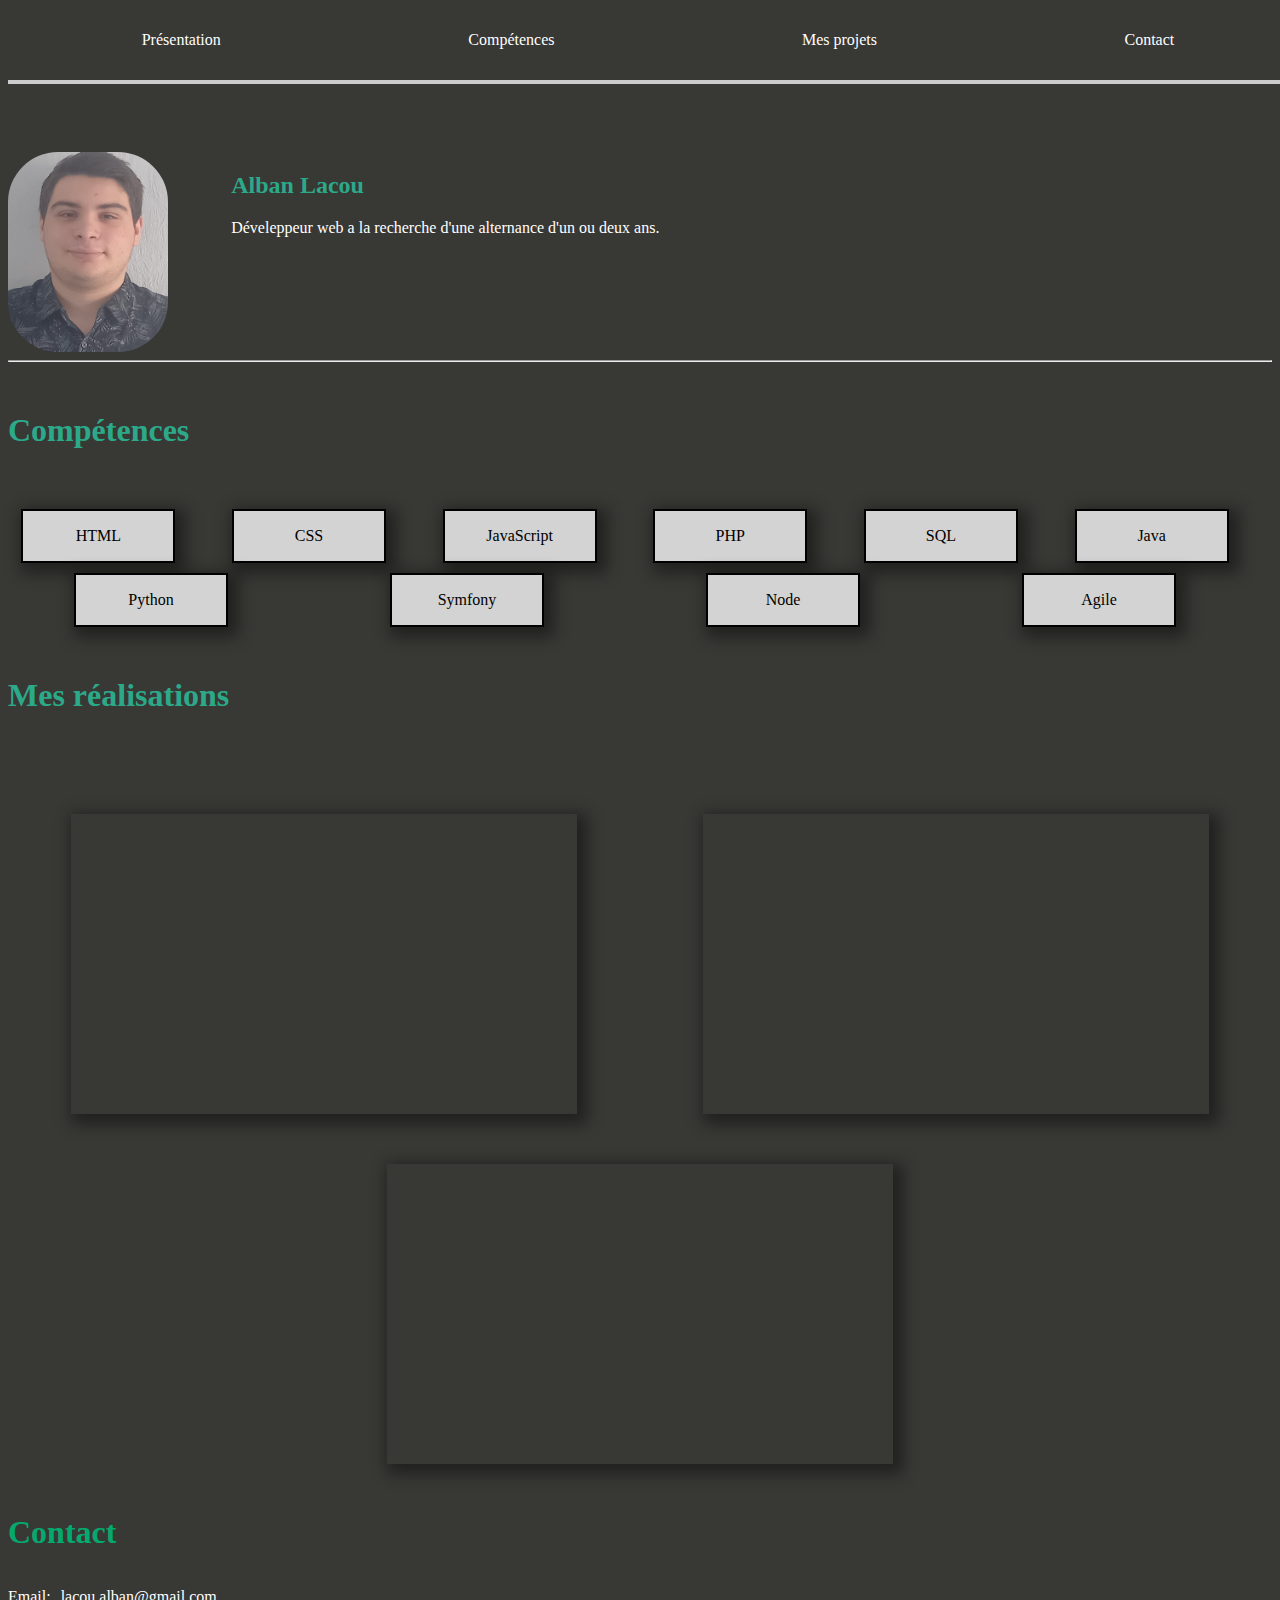
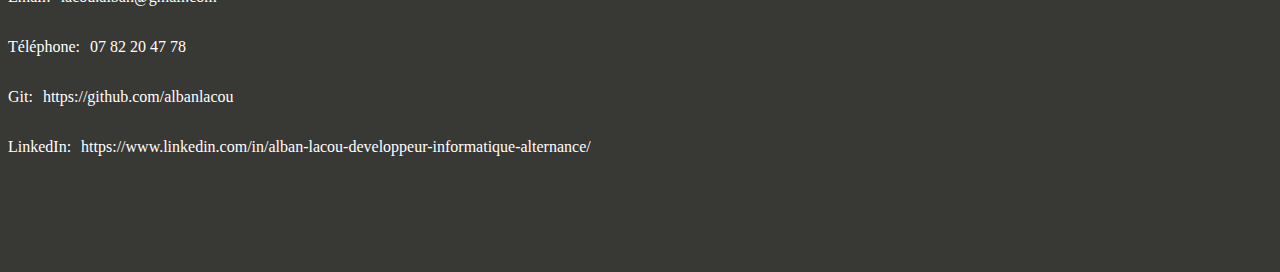
==== index.html @ bd70a718 "envoi du projet" ====
<!DOCTYPE html>
<html>
<head>
	<title>Alban Lacou - CV</title>
	<link rel="stylesheet" type="text/css" href="style.css">
</head>





<body>
	<nav>
		<div class="nav">
			<a href="#presentation">Présentation</a>
			<a href="#compétences">Compétences</a>
			<a href="#projets">Mes projets</a>
			<a href="#contact">Contact</a>
		</div>
		<div class="progress-container">
    		<div class="progress-bar" id="myBar"></div>
 		</div>
	</nav>



<hr class="sep">

	<div class="presentation" id="presentation">
		<img src="Images/profilPicture.jpg" class="profil">
		<div>
			<h2 class="nom">Alban Lacou</h2>
			<p class="description">Déveleppeur web a la recherche d'une alternance d'un ou deux ans.</p>
		</div>
		
	</div>
<hr>

	<div class="compétences" id="compétences">
		<h1>Compétences</h1>
		<div class="cont_items">
			<div class="item">HTML</div>
			<div class="item">CSS</div>
			<div class="item">JavaScript</div>
			<div class="item">PHP</div>
			<div class="item">SQL</div>
			<div class="item">Java</div>
			<div class="item">Python</div>
			<div class="item">Symfony</div>
			<div class="item">Node</div>
			<div class="item">Agile</div>
		</div>
		
	</div>

	<div class="projets" id="projets" >
		<h1>Mes réalisations</h1>
		<div class="cont_projets">
			<div class="twitter" id="projet">
				<div class="display">
					<h1>Projet Twitter</h1>
					<p>Projets twitter réalisé en 2 semaines avec une vingtaine d'étudiants. Avec HTML/CSS/JS/PHP/SQL</p>
					<a href="https://youtu.be/yOXe0LyWf7c" target="_blank"><button>Voir Le projet</button></a>
				</div>
			</div>

			<div class="marketplace" id="projet">
				<div class="display">
					<h1>MarketPlace Js</h1>
					<p>Un marketplace de cours d'informatique réaliser lors d'un projet scolaire en 1 semaine.</p>
					<a href="Market/ProjetDepart/index.html" target="_blank"><button>Voir Le projet</button></a>
					
				</div>
			</div>


			<div class="sudoku" id="projet">
				<div class="display">
					<h1>Sudoku solveur</h1>
					<p>Un solveur automatique de Sudoku réaliser en Java fait en 1 semaine</p>
					<a href="https://github.com/albanlacou/Sudoku" target="_blank"><button>Voir Le projet</button></a>
					
				</div>
			</div>
		</div>
		
		
		</div>

	<div class="contact" id="contact">
		<h1>Contact</h1>
		<div class="cont_contact">
			<div class="flex_contact">
				<label>Email:</label>
				<p>lacou.alban@gmail.com</p>
			</div>
			<div class="flex_contact">
				<label>Téléphone:</label>
				<p>07 82 20 47 78</p>
			</div>
			<div class="flex_contact">
				<label>Git:</label>
				<p><a href="https://github.com/albanlacou">https://github.com/albanlacou</a> </p>
			</div>
			<div class="flex_contact">
				<label>LinkedIn:</label>
				<p><a href="https://www.linkedin.com/in/alban-lacou-developpeur-informatique-alternance/">https://www.linkedin.com/in/alban-lacou-developpeur-informatique-alternance/</a> </p>
			</div>
		</div>
	</div>

<p style="margin-bottom:100px;"></p>
</body>

<script type="text/javascript" src="script.js" ></script>


</html>
---- style.css ----
html
{
	background-color: #383835;

}

hr
{
	color: 	#FFFACD;
}

a
{
	text-decoration: none;
	color: white;
}

nav
{
	position: fixed;
  	top: 0;
  	z-index: 1;
  	width: 100%;
}

.nav a:hover
{
	color: grey;
}

.nav
{
	padding: 10px;
	width: 100%;
	height: 60Px;
	background-color: #383835;
	display: flex;
	align-items: center;
	justify-content: space-around;
	

}

.sep
{
	margin-top: 50px;
}

.nom
{
	color: #2CA989;
}
.presentation
{
	margin-top: 100px;
	color:white;
	display: flex;
	align-items: flex-start;
	flex-direction: row;
	background-color: #383835;
	
}



.profil
{
	width: 160px;
	height:200px;
	border-radius : 50px;
	margin-right: 5%;
}

.cont_items
{
	display: flex;
	width: 100%;
	justify-content: space-around;
	margin-top: 50px;
	flex-wrap: wrap;
}

.compétences h1
{
	margin-top: 50px;
	color: #2CA989;
}

.item
{
	background-color: #D3D3D3;
	width: 150px;
	height: 50px;
	border: solid 2px;
	display: flex;
	align-items: center;
	justify-content: center;
	box-shadow: 5px 5px 15px 5px rgba(0,0,0,0.43);
	margin-top: 10px;
	margin-right: 30px;
}



/**
-----------------------------------

			PROGRESS BAR

-----------------------------------

**/
.progress-container {
  width: 100%;
  height: 4px;
  background: #ccc;
}


.progress-bar {
  height: 4px;
  background: #04AA6D;
  width: 0%;
}



/**
-----------------------------------

			Mes Projets

-----------------------------------

**/

#projet
{
	margin-top: 50px;
}

.cont_projets
{
	display: flex;
	justify-content: space-around;
	margin-top: 50px;
	flex-wrap: wrap;
}

.projets
{
	margin-top: 50px;
	color: #2CA989;
	

}

.twitter
{
	width: 40%;
	height: 300px;
	
	background-image: linear-gradient(90deg, rgba(98,98,98,0) 0%, rgba(98,98,98,0) 100%), url("Images/twitter.png");
	background-size: cover;
	box-shadow: 5px 5px 15px 5px rgba(0,0,0,0.43);

}



.twitter:hover
{
	background-image: linear-gradient(90deg, rgba(98,98,98,0.7) 0%, rgba(98,98,98,0.7) 100%), url("Images/twitter.png");
}

.twitter:hover .display
{
	opacity: 1;
}

.display
{
	height: 300px;
	opacity: 0;
	color: white;
	display: flex;
	justify-content: center;
	align-items: center;
	flex-direction: column;
}

.marketplace
{
	width: 40%;
	height: 300px;
	
	background-image: linear-gradient(90deg, rgba(98,98,98,0) 0%, rgba(98,98,98,0) 100%), url("Images/marketplace.png");
	background-size: cover;
	box-shadow: 5px 5px 15px 5px rgba(0,0,0,0.43);

}



.marketplace:hover
{
	background-image: linear-gradient(90deg, rgba(98,98,98,0.7) 0%, rgba(98,98,98,0.7) 100%), url("Images/marketplace.png");
}

.marketplace:hover .display
{
	opacity: 1;
}

.sudoku
{
	width: 40%;
	height: 300px;
	
	background-image: linear-gradient(90deg, rgba(98,98,98,0) 0%, rgba(98,98,98,0) 100%), url("Images/Sudoku.png");
	background-size: cover;
	box-shadow: 5px 5px 15px 5px rgba(0,0,0,0.43);
}

.sudoku:hover
{
	background-image: linear-gradient(90deg, rgba(98,98,98,0.7) 0%, rgba(98,98,98,0.7) 100%), url("Images/Sudoku.png");
}

.sudoku:hover .display
{
	opacity: 1;
}


/**
-----------------------------------

			Contact

-----------------------------------

**/

.contact
{
	margin-top: 50px;
}


.contact h1
{
	color: #04AA6D;
}

.cont_contact
{
	display: flex;
	justify-content: flex-start;
	align-items: center;
	flex-direction: column;
}

.flex_contact
{
	display: flex;
	flex-direction: row;
	width: 100%;
	justify-content: flex-start;
	align-items: center;
	color: white;
}

.flex_contact p
{
	margin-left: 10px;
}
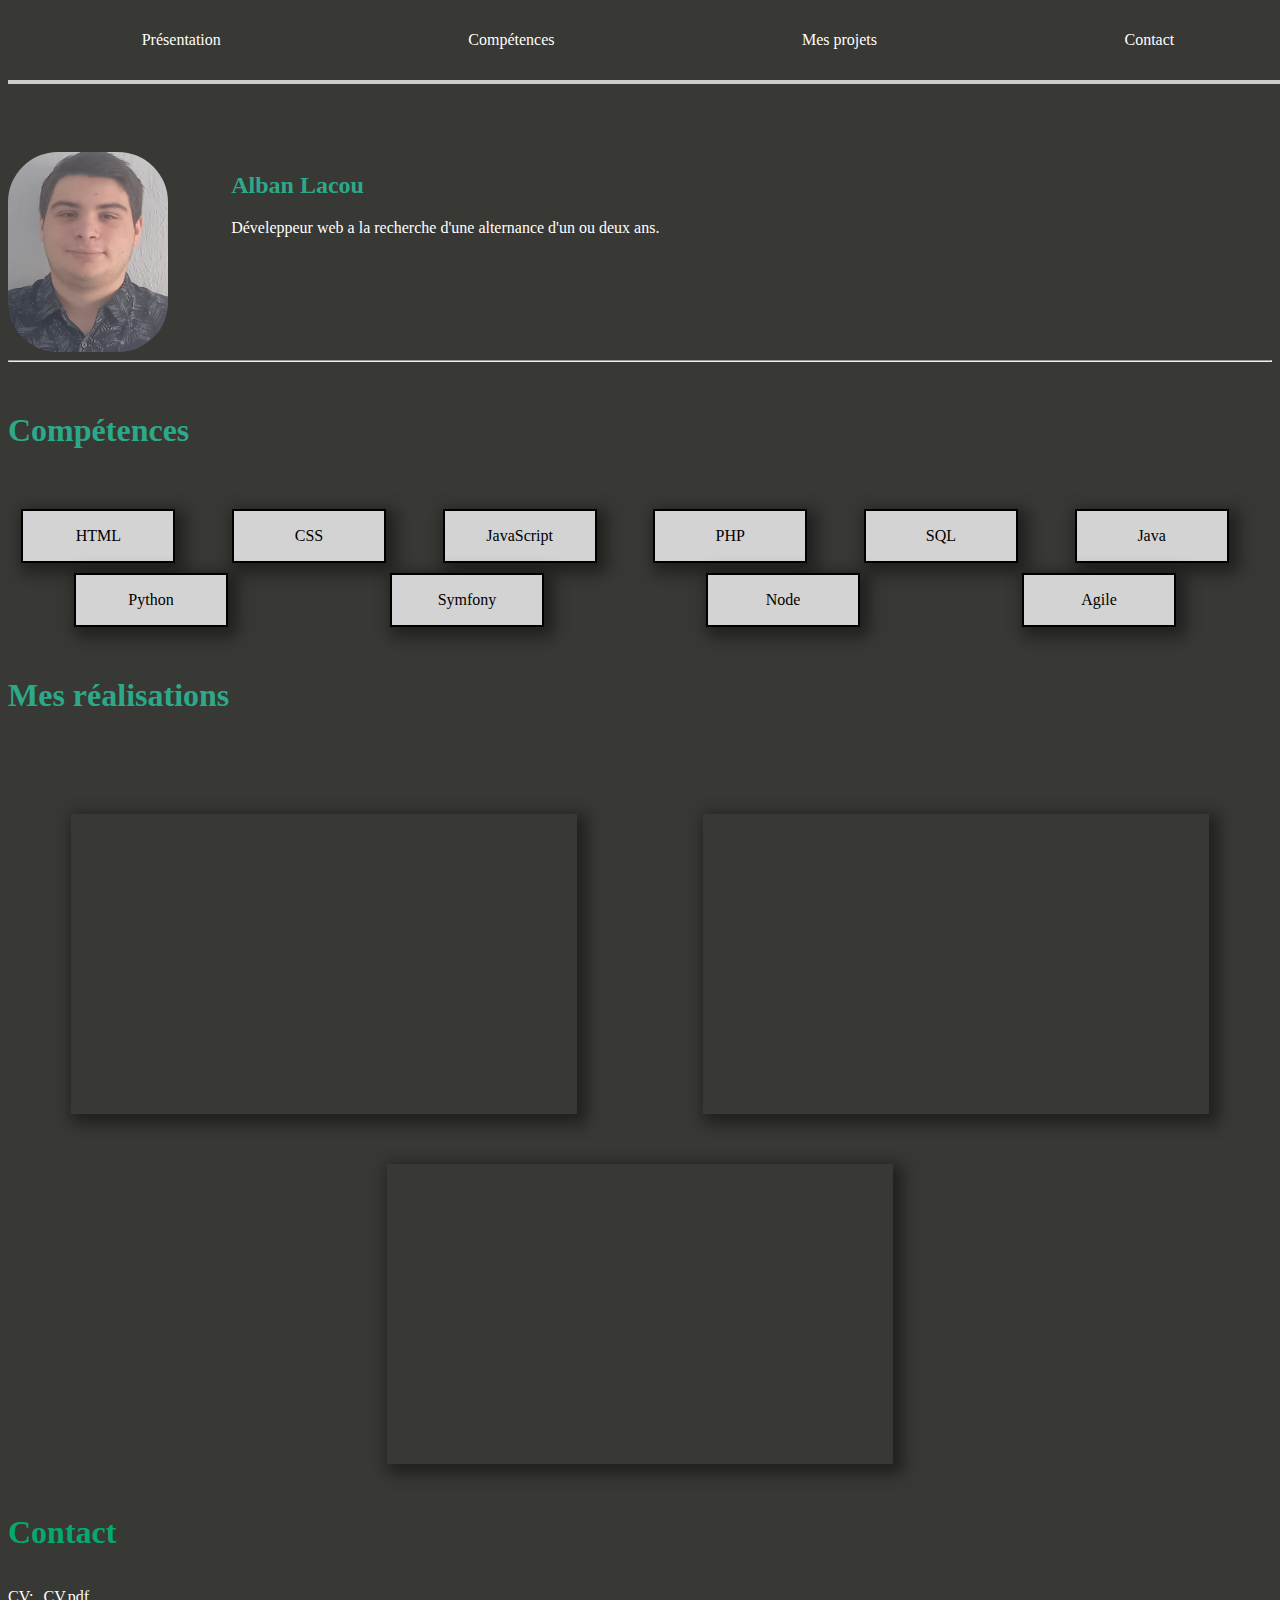
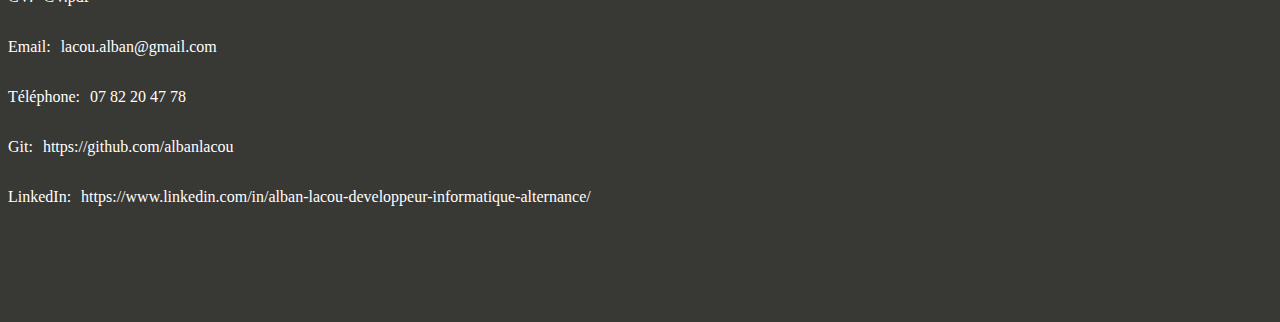
==== commit 7e729b30: "envoi" ====
--- a/index.html
+++ b/index.html
@@ -91,6 +91,10 @@
 		<h1>Contact</h1>
 		<div class="cont_contact">
 			<div class="flex_contact">
+				<label>CV:</label>
+				<p><a href="CV.pdf">CV.pdf</a> </p>
+		</div>
+			<div class="flex_contact">
 				<label>Email:</label>
 				<p>lacou.alban@gmail.com</p>
 			</div>
@@ -106,7 +110,7 @@
 				<label>LinkedIn:</label>
 				<p><a href="https://www.linkedin.com/in/alban-lacou-developpeur-informatique-alternance/">https://www.linkedin.com/in/alban-lacou-developpeur-informatique-alternance/</a> </p>
 			</div>
-		</div>
+
 	</div>
 
 <p style="margin-bottom:100px;"></p>
--- a/style.css
+++ b/style.css
@@ -170,7 +170,7 @@
 
 .twitter:hover
 {
-	background-image: linear-gradient(90deg, rgba(98,98,98,0.7) 0%, rgba(98,98,98,0.7) 100%), url("Images/twitter.png");
+	background-image: linear-gradient(90deg, rgba(98,98,98,0.7) 0%, rgba(98,98,98,0.7) 100%), url("./Images/twitter.png");
 }
 
 .twitter:hover .display
@@ -274,4 +274,4 @@
 .flex_contact p
 {
 	margin-left: 10px;
-}+}
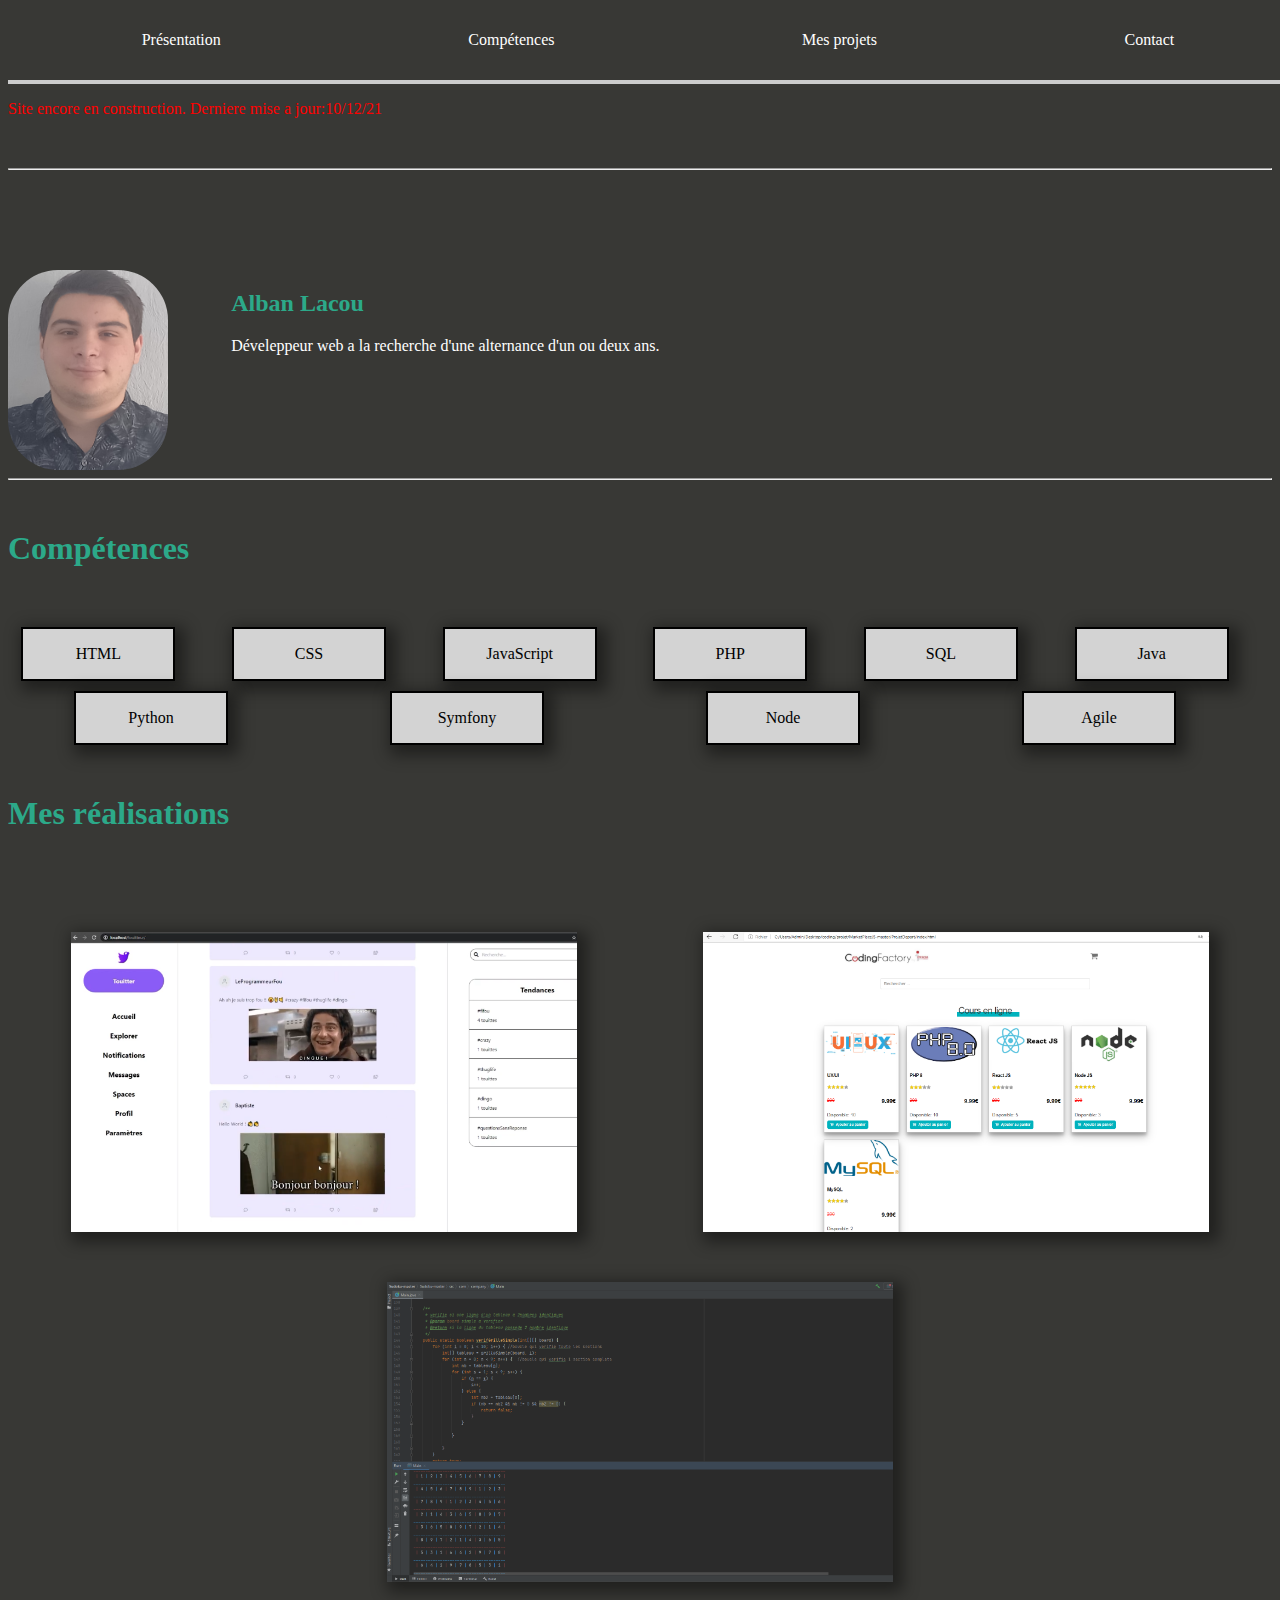
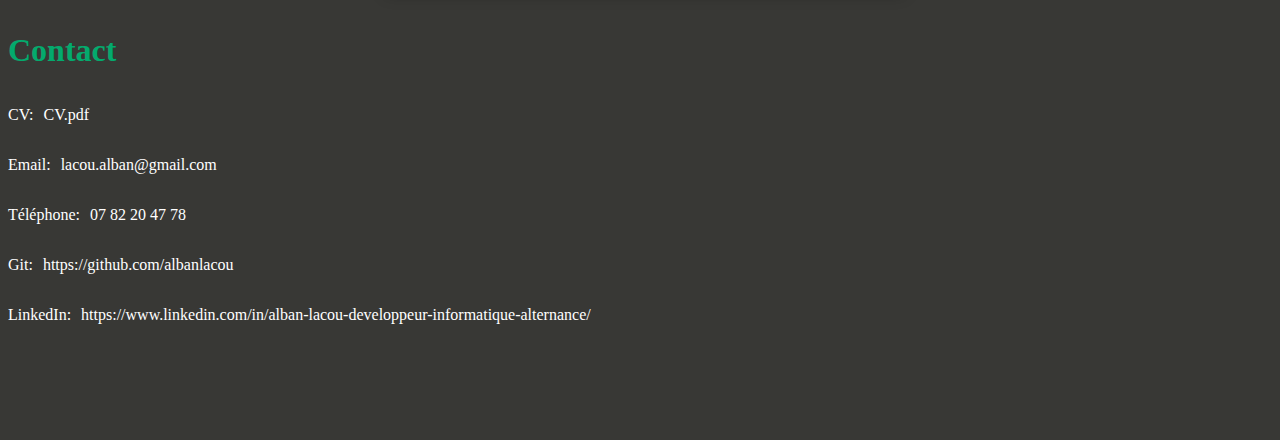
==== commit dbe52c4d: "Update index.html" ====
--- a/index.html
+++ b/index.html
@@ -10,6 +10,7 @@
 
 
 <body>
+
 	<nav>
 		<div class="nav">
 			<a href="#presentation">Présentation</a>
@@ -21,7 +22,7 @@
     		<div class="progress-bar" id="myBar"></div>
  		</div>
 	</nav>
-
+<p style="margin-top: 100px;color: red;">Site encore en construction. Derniere mise a jour:10/12/21</p>
 
 
 <hr class="sep">
--- a/style.css
+++ b/style.css
@@ -160,7 +160,7 @@
 	width: 40%;
 	height: 300px;
 	
-	background-image: linear-gradient(90deg, rgba(98,98,98,0) 0%, rgba(98,98,98,0) 100%), url("Images/twitter.png");
+	background-image: linear-gradient(90deg, rgba(98,98,98,0) 0%, rgba(98,98,98,0) 100%), url("Images/twitter.PNG");
 	background-size: cover;
 	box-shadow: 5px 5px 15px 5px rgba(0,0,0,0.43);
 
@@ -170,7 +170,8 @@
 
 .twitter:hover
 {
-	background-image: linear-gradient(90deg, rgba(98,98,98,0.7) 0%, rgba(98,98,98,0.7) 100%), url("./Images/twitter.png");
+	background-image: linear-gradient(90deg, rgba(98,98,98,0.7) 0%, rgba(98,98,98,0.7) 100%), url("Images/twitter.PNG");
+	
 }
 
 .twitter:hover .display
@@ -194,7 +195,7 @@
 	width: 40%;
 	height: 300px;
 	
-	background-image: linear-gradient(90deg, rgba(98,98,98,0) 0%, rgba(98,98,98,0) 100%), url("Images/marketplace.png");
+	background-image: linear-gradient(90deg, rgba(98,98,98,0) 0%, rgba(98,98,98,0) 100%), url("Images/marketplace.PNG");
 	background-size: cover;
 	box-shadow: 5px 5px 15px 5px rgba(0,0,0,0.43);
 
@@ -204,7 +205,7 @@
 
 .marketplace:hover
 {
-	background-image: linear-gradient(90deg, rgba(98,98,98,0.7) 0%, rgba(98,98,98,0.7) 100%), url("Images/marketplace.png");
+	background-image: linear-gradient(90deg, rgba(98,98,98,0.7) 0%, rgba(98,98,98,0.7) 100%), url("Images/marketplace.PNG");
 }
 
 .marketplace:hover .display
@@ -217,14 +218,14 @@
 	width: 40%;
 	height: 300px;
 	
-	background-image: linear-gradient(90deg, rgba(98,98,98,0) 0%, rgba(98,98,98,0) 100%), url("Images/Sudoku.png");
+	background-image: linear-gradient(90deg, rgba(98,98,98,0) 0%, rgba(98,98,98,0) 100%), url("Images/Sudoku.PNG");
 	background-size: cover;
 	box-shadow: 5px 5px 15px 5px rgba(0,0,0,0.43);
 }
 
 .sudoku:hover
 {
-	background-image: linear-gradient(90deg, rgba(98,98,98,0.7) 0%, rgba(98,98,98,0.7) 100%), url("Images/Sudoku.png");
+	background-image: linear-gradient(90deg, rgba(98,98,98,0.7) 0%, rgba(98,98,98,0.7) 100%), url("Images/Sudoku.PNG");
 }
 
 .sudoku:hover .display
